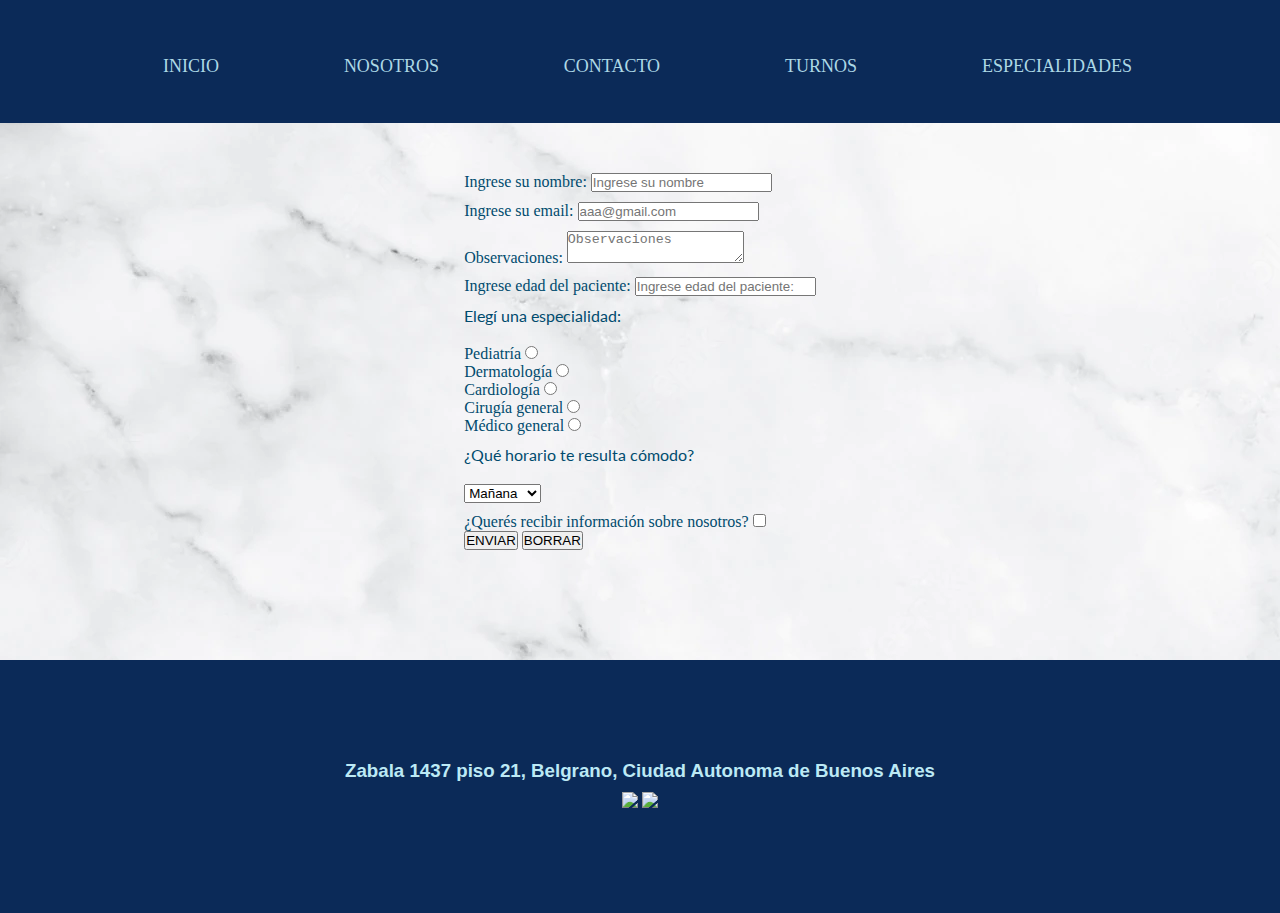
==== secciones/contacto.html @ 8c71344e "first commit" ====
<!DOCTYPE html>
<html lang="en">
<head>
    <meta charset="UTF-8">
    <meta http-equiv="X-UA-Compatible" content="IE=edge">
    <meta name="viewport" content="width=device-width, initial-scale=1.0">
    <link rel="stylesheet" href="../style/style.css">
    <title>Document</title>
</head>

<body>
    <header>
        <nav>
            <ul>
                <li>
                   <a href="../index.html">INICIO</a>
                </li>
                <li>
                   <a href="nosotros.html">NOSOTROS</a>
                </li>
                <li>
                   <a href="contacto.html">CONTACTO</a>
                </li>
                <li>
                   <a href="turnos.html">TURNOS</a>
                </li>
                <li>
                   <a href="especialidades.html">ESPECIALIDADES</a>
                </li>
            </ul>    
        </nav>       
    </header>
   
    <main>
        <section class= "espacio"> 
            <form action="#">
                <section class="formulario">
                    <div>
                        <label for="email">Ingrese su nombre:
                            <input  type="text" placeholder="Ingrese su nombre">
                        </label>
                    </div>
                </section>


                <section class="formulario">
                    <div>
                        <label for="email">Ingrese su email:
                            <input type="email" placeholder="aaa@gmail.com" name="email">
                        </label>
                    </div>
                </section>


                <section class="formulario">
                    <div>
                        <label for="Observaciones"> Observaciones:
                            <textarea placeholder="Observaciones"></textarea>
                        </label> 
                    </div>
                </section>


                <section class="formulario">
                    <div>
                        <label for="Edad">Ingrese edad del paciente:
                        <input type="number" placeholder="Ingrese edad del paciente:">
                        </label>
                    </div>
                </section>


                <section class="formulario">
                    <div>
                        <p>Elegí una especialidad:</p>
                            <div>Pediatría
                                <input type="radio" name="especialidad" value="pediatria">
                            </div>
                            
                            <div>Dermatología
                                <input type="radio" name="especialidad" value="dermatologia">
                            </div>

                            <div>Cardiología
                                <input type="radio" name="especialidad" value="Cardiologia">
                            </div>

                            <div>Cirugía general
                                <input type="radio" name="especialidad" value="cirugia general">
                            </div>

                            <div>Médico general
                                <input type="radio" name="especialidad" value="medico general">
                            </div>
                    </div>
                </section>


                <section class="formulario">
                    <div>
                        <p>¿Qué horario te resulta cómodo?</p>
                        <select name="letra" id="letra"> 
                            <option value="mañana">Mañana</option>
                            <option value="mediodia">MediodÍa</option>
                            <option value="tarde">Tarde</option>
                        </select>
                    </div>
                </section>



                <section class="formulario">
                    <div> ¿Querés recibir información sobre nosotros?
                        <input type="checkbox" name="acepta" value="1">
                    </div>

                    <input type="submit" value="ENVIAR">
                    <input type="reset" value="BORRAR">
                </section>    
            </form>
        </section>
    </main>
    
    <footer> 
        <h3 class="colorFooter">Zabala 1437 piso 21, Belgrano, Ciudad Autonoma de Buenos Aires</h3>
        <div>
            <a href="https://www.instagram.com/">
               <img src="https://img.icons8.com/fluency/30/000000/instagram-new.png"/>
            </a>
            
            <a href="https://www.whatsapp.com/">
               <img src="https://img.icons8.com/office/30/000000/whatsapp--v1.png"/>
            </a>
        </div>
    </footer>  


</body>
</html>
---- style/style.css ----
@import url('https://fonts.googleapis.com/css2?family=Lato:wght@700&display=swap');
@import url('https://fonts.googleapis.com/css2?family=Lato:wght@700&family=Plus+Jakarta+Sans:wght@300&display=swap');

*{
    padding: 0;
    margin: 0;
}


body{
    background-image: url(../img/fondo.jpg);
    display: flex;
    flex-direction: column;
}


header{
    background-color: rgb(11, 42, 88);
    text-align: center;
    padding: 56px 23px 46px 38px;
    margin-top: 0%;
    margin-bottom: 50px;
}


nav ul{
    display: flex;
    justify-content:space-evenly;
    align-items: center;
}


li{
    list-style-type: none;
}


a{
    text-decoration: none;
    color: lightblue;
    font-size: large;
}


h1{
    font-family: 'Plus Jakarta Sans', sans-serif;
    color:black;
    margin-left: 90px;
    margin-bottom: 20px;
    margin-left: 40px;
}


section h2{
    font-family: 'Gill Sans', 'Gill Sans MT', Calibri, 'Trebuchet MS', sans-serif;
    font-size: large;
    font-style:normal;
    text-transform:uppercase;
    padding-left:0px;
    margin: 40px; 
    margin-bottom: 20px;
}


section h3{
    font-family: 'Gill Sans', 'Gill Sans MT', Calibri, 'Trebuchet MS', sans-serif;
    font-size: large;
    font-style:normal;
    text-transform:uppercase;
    padding-left: 0px;
    margin:40px;
    margin-bottom: 20px;
}


p{
    font-family: 'Lato', sans-serif;
    padding-left: 0px;
    margin-bottom: 20px;
}


footer{
    grid-area: footer;
    background-color: rgb(11, 42, 88);
    text-align: center;
    padding: 100px;
    margin-top: 100px;
    margin-bottom: 0px;
}


header{
    grid-area: header;
}    

.intro{
    grid-area: intro;
}

.especialidad{
    grid-area: especialidad;
}

.video{
    grid-area: video;
}

footer{
    grid-area: footer;
}


.encabezado{
    display: grid;
    grid-template-areas: 
    "header       header       header"
    "intro        intro        intro"
    "especialidad especialidad especialidad"
    "video        video        video"
    "footer       footer       footer";
    grid-template-columns: 1fr 1fr 1fr;
}


.galeriaEspecialidad{
    display: grid;
    grid-template-columns: 1fr 1fr 1fr;
    gap: 40px;
    margin: 3em;
    justify-items: center;
}


.bordeImagenes{
    border: 10px ridge burlywood;
    width: 350px;
    height: 250px;
    margin-bottom: 3px;
    margin-top: 20px;
}



@media(min-width:360px){
    .encabezado{
        grid-template-areas: 
        "header"
        "intro"
        "especialidad"
        "video"
        "footer";
        grid-template-columns: 1fr;
    }     

    .galeriaEspecialidad{
        display: grid;
        grid-template-columns: 1fr;
    }

    body{
        display: flex;
        flex-direction: column;
        justify-items: center;
        flex-wrap: wrap;
    }

    header{
        background-color: rgb(4, 4, 59);
    }

    nav ul{
        display: flex;
        justify-content:space-evenly;
        align-items: center;
    }

    li{
        list-style-type: none;
    }
    
    a{
        text-decoration: none;
        color: lightblue;
        font-size:small;
    }
    
    li a:hover{
        color:rgb(223, 188, 146);
        background-color: rgb(99, 97, 216);
    }

    iframe{
        display: grid;
        width: 350px;
        height: 250px;
    } 

    .navegar:hover{
        color: blanchedalmond;
        background-color: gray;  
    }

    .redes{
        transition-property: all;
        transition-duration: 2s;
    }

    .redes:hover{
        transform: scale(2);
    }

    footer{
        background-color: rgb(4, 4, 59);
    }

}

@media(min-width:768px){
    .encabezado{
        grid-template-areas: 
        "header       header"
        "intro        intro"
        "especialidad especialidad"
        "video        video"
        "footer       footer";
        grid-template-columns: 1fr 1fr;
    }     

    .galeriaEspecialidad{
        display: grid;
        grid-template-columns: 1fr 1fr;
    }

    header{
        background-color: rgb(59, 59, 88);
    }
    
    a {
        font-size: large;
    }

    li a:hover{
        color:rgb(223, 188, 146);
        background-color: rgb(99, 97, 216);
    }

    iframe{
        width:560px;
        height:315px;
    }

    footer{
        background-color: rgb(59, 59, 88);
    }
}


@media(min-width:1024px){
    .encabezado{
        grid-template-areas: 
        "header       header       header"
        "intro        intro        intro"
        "especialidad especialidad especialidad"
        "video        video        video"
        "footer       footer       footer";
        grid-template-columns: 1fr 1fr 1fr;
    }     

    .galeriaEspecialidad{
        display: grid;
        grid-template-columns: 1fr 1fr 1fr;
    }

    header{
        background-color: rgb(11, 42, 88);
    }

    a{
        font-size: large;
    }
    
    iframe{
        width:560px;
        height:315px;
    }
    
    footer{
        background-color: rgb(11, 42, 88);
    }
}




.parrafos{
    padding-left: 40px;
    padding-right: 40px;
}

.navegar{
    color:gray;
}

.imgEspecialistas{
    border: 10px ridge burlywood;
    width: 400px;
    height: 550px;
    margin-top: 10px;
}

.bordeImagen{
    border: 2px solid black;
    width: 450px;
    height: 350px;
}

.centrarImgEspNos{
    padding-left: 40px;
    padding-bottom: 40px;
}

.centrarImgTurnos{
    margin-top: 50px;
    padding-left: 40px;
}

.alerta{
    letter-spacing: 2px;
    color: brown;
}

.formulario{
    margin-bottom: 10px;
}

.espacio{
    color: rgb(0, 75, 110);
    display: grid;
    justify-content: center;
}

.video{
    margin-top: 120px;
}

.centrarVideo{
    padding-left: 40px;
}

.colorFooter{
    color: rgb(188, 233, 245);
    font-family: 'Gill Sans', 'Gill Sans MT', Calibri, 'Trebuchet MS', sans-serif;
    margin-bottom: 10px;
}
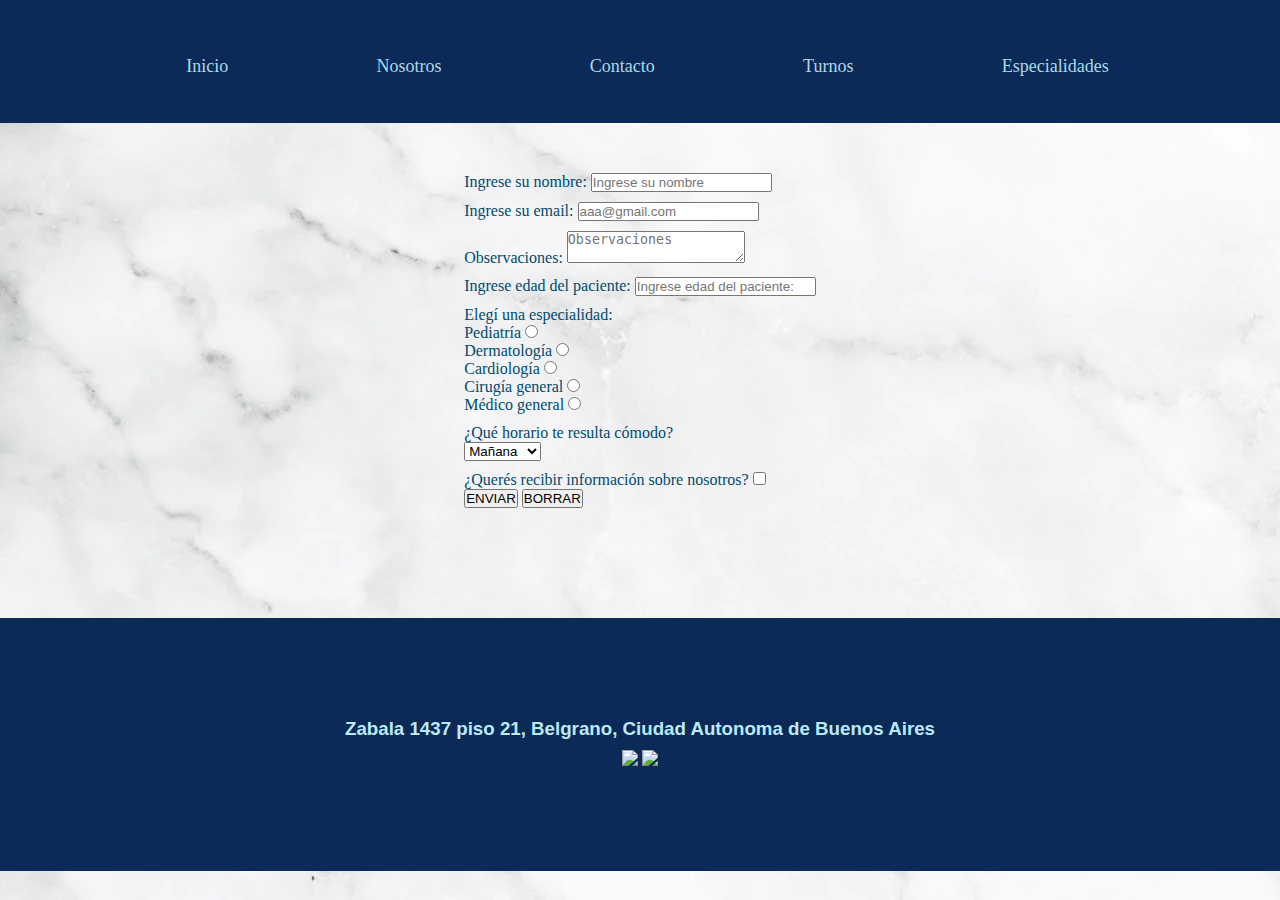
==== commit 73dc60f2: "agregado de Bootstrap" ====
--- a/secciones/contacto.html
+++ b/secciones/contacto.html
@@ -4,6 +4,7 @@
     <meta charset="UTF-8">
     <meta http-equiv="X-UA-Compatible" content="IE=edge">
     <meta name="viewport" content="width=device-width, initial-scale=1.0">
+    <link href="https://cdn.jsdelivr.net/npm/bootstrap@5.1.3/dist/css/bootstrap.min.css" rel="stylesheet"    integrity="sha384-1BmE4kWBq78iYhFldvKuhfTAU6auU8tT94WrHftjDbrCEXSU1oBoqyl2QvZ6jIW3" crossorigin="anonymous">
     <link rel="stylesheet" href="../style/style.css">
     <title>Document</title>
 </head>
@@ -11,24 +12,24 @@
 <body>
     <header>
         <nav>
-            <ul>
-                <li>
-                   <a href="../index.html">INICIO</a>
-                </li>
-                <li>
-                   <a href="nosotros.html">NOSOTROS</a>
-                </li>
-                <li>
-                   <a href="contacto.html">CONTACTO</a>
-                </li>
-                <li>
-                   <a href="turnos.html">TURNOS</a>
-                </li>
-                <li>
-                   <a href="especialidades.html">ESPECIALIDADES</a>
-                </li>
-            </ul>    
-        </nav>       
+           <ul class="nav justify-content-center">
+               <li class="nav-item">
+                 <a class="nav-link active colorNav" aria-current="page" href="../index.html">Inicio</a>
+               </li>
+               <li class="nav-item">
+                 <a class="nav-link active colorNav" href="nosotros.html">Nosotros</a>
+               </li>
+               <li class="nav-item">
+                 <a class="nav-link active colorNav" href="contacto.html">Contacto</a>
+               </li>
+               <li class="nav-item">
+                 <a class="nav-link active colorNav" href="turnos.html">Turnos</a>
+               </li>
+               <li class="nav-item">
+                 <a class="nav-link active colorNav" href="especialidades.html">Especialidades</a>
+               </li>
+           </ul>
+        </nav>
     </header>
    
     <main>
@@ -125,15 +126,17 @@
         <h3 class="colorFooter">Zabala 1437 piso 21, Belgrano, Ciudad Autonoma de Buenos Aires</h3>
         <div>
             <a href="https://www.instagram.com/">
-               <img src="https://img.icons8.com/fluency/30/000000/instagram-new.png"/>
+               <img class="redes" src="https://img.icons8.com/fluency/30/000000/instagram-new.png"/>
             </a>
             
             <a href="https://www.whatsapp.com/">
-               <img src="https://img.icons8.com/office/30/000000/whatsapp--v1.png"/>
+               <img class="redes" src="https://img.icons8.com/office/30/000000/whatsapp--v1.png"/>
             </a>
         </div>
     </footer>  
 
-
+    <script src="https://cdn.jsdelivr.net/npm/bootstrap@5.1.3/dist/js/bootstrap.bundle.min.js" integrity="sha384-ka7Sk0Gln4gmtz2MlQnikT1wXgYsOg+OMhuP+IlRH9sENBO0LRn5q+8nbTov4+1p" crossorigin="anonymous">
+    </script>
+    
 </body>
 </html>
--- a/style/style.css
+++ b/style/style.css
@@ -22,23 +22,15 @@
     margin-bottom: 50px;
 }
 
-
-nav ul{
-    display: flex;
-    justify-content:space-evenly;
-    align-items: center;
-}
-
-
-li{
-    list-style-type: none;
-}
-
-
-a{
+.colorNav{
     text-decoration: none;
     color: lightblue;
     font-size: large;
+}
+
+.colorNav:hover{
+        color:rgb(223, 188, 146);
+        background-color: rgb(99, 97, 216);
 }
 
 
@@ -73,7 +65,7 @@
 }
 
 
-p{
+.parrafo{
     font-family: 'Lato', sans-serif;
     padding-left: 0px;
     margin-bottom: 20px;
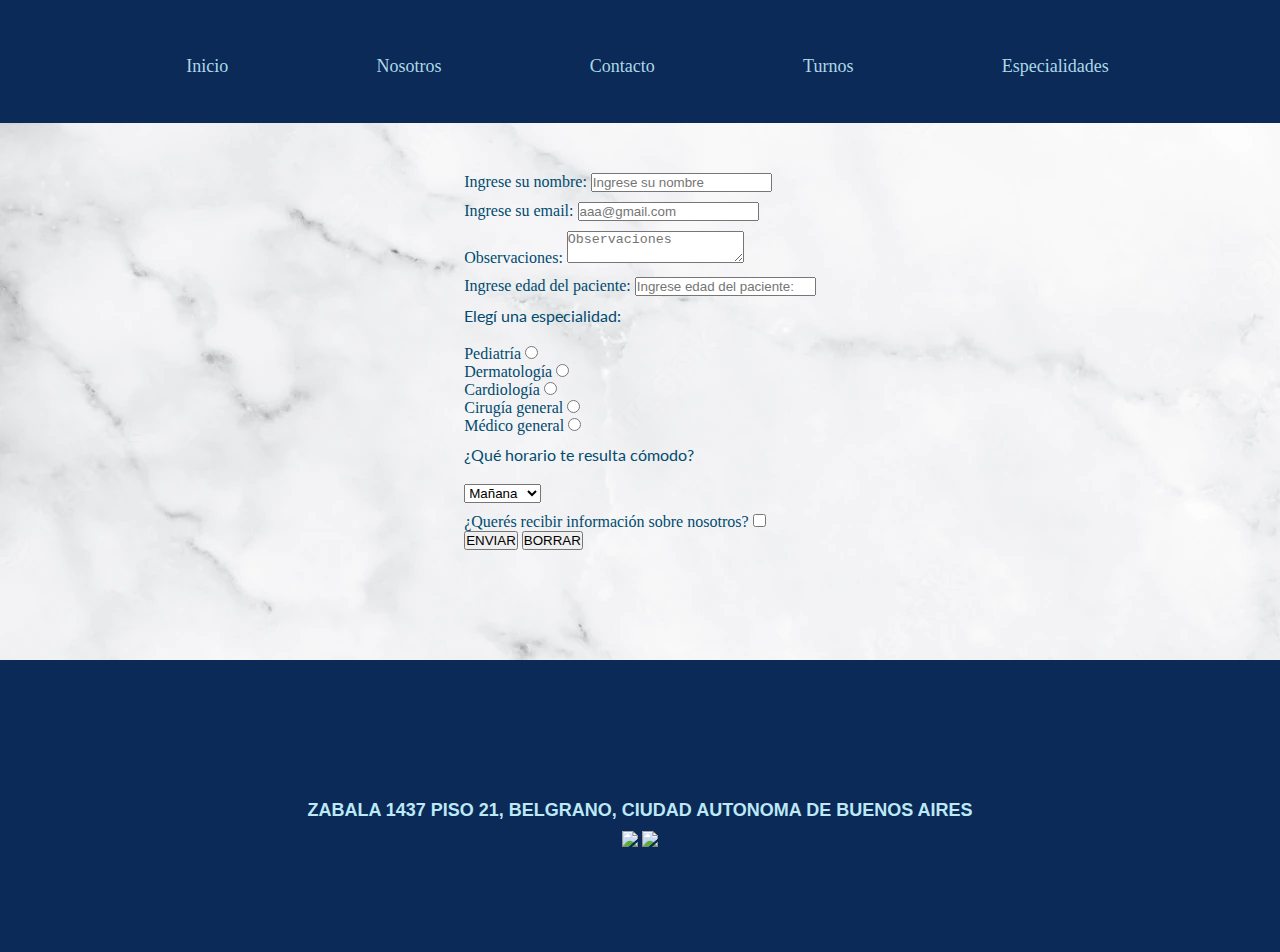
==== commit d309bb16: "agregue scss" ====
--- a/secciones/contacto.html
+++ b/secciones/contacto.html
@@ -5,7 +5,7 @@
     <meta http-equiv="X-UA-Compatible" content="IE=edge">
     <meta name="viewport" content="width=device-width, initial-scale=1.0">
     <link href="https://cdn.jsdelivr.net/npm/bootstrap@5.1.3/dist/css/bootstrap.min.css" rel="stylesheet"    integrity="sha384-1BmE4kWBq78iYhFldvKuhfTAU6auU8tT94WrHftjDbrCEXSU1oBoqyl2QvZ6jIW3" crossorigin="anonymous">
-    <link rel="stylesheet" href="../style/style.css">
+    <link rel="stylesheet" href="../style/estilos.css">
     <title>Document</title>
 </head>
 
--- a/style/estilos.css
+++ b/style/estilos.css
@@ -0,0 +1,331 @@
+@import url("https://fonts.googleapis.com/css2?family=Lato:wght@700&display=swap");
+@import url("https://fonts.googleapis.com/css2?family=Lato:wght@700&family=Plus+Jakarta+Sans:wght@300&display=swap");
+.video {
+  margin-top: 120px;
+}
+.video h2 {
+  font-family: "Gill Sans", "Gill Sans MT", Calibri, "Trebuchet MS", sans-serif;
+  font-size: large;
+  font-style: normal;
+  text-transform: uppercase;
+  padding-left: 0px;
+  margin: 40px;
+  margin-bottom: 20px;
+}
+.video .centrarVideo {
+  padding-left: 40px;
+}
+
+* {
+  padding: 0;
+  margin: 0;
+}
+
+body {
+  background-image: url(../img/fondo.jpg);
+  display: flex;
+  flex-direction: column;
+}
+
+header {
+  background-color: rgb(11, 42, 88);
+  text-align: center;
+  padding: 56px 23px 46px 38px;
+  margin-top: 0%;
+  margin-bottom: 50px;
+}
+
+.colorNav {
+  text-decoration: none;
+  color: lightblue;
+  font-size: large;
+}
+.colorNav:hover {
+  color: rgb(223, 188, 146);
+  background-color: rgb(99, 97, 216);
+}
+
+.colorNav:active {
+  color: rgb(253, 253, 253);
+}
+
+.tituloIndex {
+  font-family: "Plus Jakarta Sans", sans-serif;
+  font-size: large;
+  font-style: normal;
+  text-transform: uppercase;
+}
+
+h1 {
+  font-family: "Plus Jakarta Sans", sans-serif;
+  color: black;
+  margin-left: 90px;
+  margin-bottom: 20px;
+  margin-left: 40px;
+}
+
+h2 {
+  font-family: "Gill Sans", "Gill Sans MT", Calibri, "Trebuchet MS", sans-serif;
+  font-size: large;
+  font-style: normal;
+  text-transform: uppercase;
+  padding-left: 0px;
+  margin: 40px;
+  margin-bottom: 20px;
+}
+
+h3 {
+  font-family: "Gill Sans", "Gill Sans MT", Calibri, "Trebuchet MS", sans-serif;
+  font-size: large;
+  font-style: normal;
+  text-transform: uppercase;
+  padding-left: 0px;
+  margin: 40px;
+  margin-bottom: 20px;
+}
+
+p {
+  font-family: "Lato", sans-serif;
+  padding-left: 0px;
+  margin-bottom: 20px;
+}
+
+.parrafo {
+  font-family: "Lato", sans-serif;
+  padding-left: 0px;
+  margin-bottom: 20px;
+}
+
+footer {
+  grid-area: footer;
+  background-color: rgb(11, 42, 88);
+  text-align: center;
+  padding: 100px;
+  margin-top: 100px;
+  margin-bottom: 0px;
+}
+
+header {
+  grid-area: header;
+}
+
+.intro {
+  grid-area: intro;
+}
+
+.especialidad {
+  grid-area: especialidad;
+}
+
+.video {
+  grid-area: video;
+}
+
+footer {
+  grid-area: footer;
+}
+
+.encabezado {
+  display: grid;
+  grid-template-areas: "header       header       header" "intro        intro        intro" "especialidad especialidad especialidad" "video        video        video" "footer       footer       footer";
+  grid-template-columns: 1fr 1fr 1fr;
+}
+
+.galeriaEspecialidad {
+  display: grid;
+  grid-template-columns: 1fr 1fr 1fr;
+  gap: 40px;
+  margin: 3em;
+  justify-items: center;
+}
+
+.bordeImagenes {
+  border: 10px ridge burlywood;
+  width: 350px;
+  height: 250px;
+  margin-bottom: 3px;
+  margin-top: 20px;
+}
+
+@media (min-width: 360px) {
+  .encabezado {
+    grid-template-areas: "header" "intro" "especialidad" "video" "footer";
+    grid-template-columns: 1fr;
+  }
+
+  .galeriaEspecialidad {
+    display: grid;
+    grid-template-columns: 1fr;
+  }
+
+  body {
+    display: flex;
+    flex-direction: column;
+    justify-items: center;
+    flex-wrap: wrap;
+  }
+
+  header {
+    background-color: rgb(4, 4, 59);
+  }
+
+  nav ul {
+    display: flex;
+    justify-content: space-evenly;
+    align-items: center;
+  }
+
+  li {
+    list-style-type: none;
+  }
+
+  a {
+    text-decoration: none;
+    color: lightblue;
+    font-size: small;
+  }
+  a:hover {
+    color: rgb(223, 188, 146);
+    background-color: rgb(99, 97, 216);
+  }
+
+  iframe {
+    display: grid;
+    width: 350px;
+    height: 250px;
+  }
+
+  .navegar:hover {
+    color: blanchedalmond;
+    background-color: gray;
+  }
+
+  .redes {
+    transition-property: all;
+    transition-duration: 2s;
+  }
+  .redes:hover {
+    transform: scale(2);
+  }
+
+  footer {
+    background-color: rgb(4, 4, 59);
+  }
+}
+@media (min-width: 768px) {
+  .encabezado {
+    grid-template-areas: "header       header" "intro        intro" "especialidad especialidad" "video        video" "footer       footer";
+    grid-template-columns: 1fr 1fr;
+  }
+
+  .galeriaEspecialidad {
+    display: grid;
+    grid-template-columns: 1fr 1fr;
+  }
+
+  header {
+    background-color: rgb(59, 59, 88);
+  }
+
+  a {
+    font-size: large;
+  }
+
+  li a:hover {
+    color: rgb(223, 188, 146);
+    background-color: rgb(99, 97, 216);
+  }
+
+  iframe {
+    width: 560px;
+    height: 315px;
+  }
+
+  footer {
+    background-color: rgb(59, 59, 88);
+  }
+}
+@media (min-width: 1024px) {
+  .encabezado {
+    grid-template-areas: "header       header       header" "intro        intro        intro" "especialidad especialidad especialidad" "video        video        video" "footer       footer       footer";
+    grid-template-columns: 1fr 1fr 1fr;
+  }
+
+  .galeriaEspecialidad {
+    display: grid;
+    grid-template-columns: 1fr 1fr 1fr;
+  }
+
+  header {
+    background-color: rgb(11, 42, 88);
+  }
+
+  a {
+    font-size: large;
+  }
+
+  iframe {
+    width: 560px;
+    height: 315px;
+  }
+
+  footer {
+    background-color: rgb(11, 42, 88);
+  }
+}
+.parrafos {
+  padding-left: 40px;
+  padding-right: 40px;
+}
+
+.pieFoto {
+  font-family: "Gill Sans", "Gill Sans MT", Calibri, "Trebuchet MS", sans-serif;
+}
+
+.navegar {
+  color: gray;
+}
+
+.imgEspecialistas {
+  border: 10px ridge burlywood;
+  width: 400px;
+  height: 550px;
+  margin-top: 10px;
+}
+
+.bordeImagen {
+  border: 2px solid black;
+  width: 450px;
+  height: 350px;
+}
+
+.centrarImgEspNos {
+  padding-left: 40px;
+  padding-bottom: 40px;
+}
+
+.centrarImgTurnos {
+  margin-top: 50px;
+  padding-left: 40px;
+}
+
+.alerta {
+  letter-spacing: 2px;
+  color: brown;
+}
+
+.formulario {
+  margin-bottom: 10px;
+}
+
+.espacio {
+  color: rgb(0, 75, 110);
+  display: grid;
+  justify-content: center;
+}
+
+.colorFooter {
+  color: rgb(188, 233, 245);
+  font-family: "Gill Sans", "Gill Sans MT", Calibri, "Trebuchet MS", sans-serif;
+  margin-bottom: 10px;
+}/*# sourceMappingURL=estilos.css.map */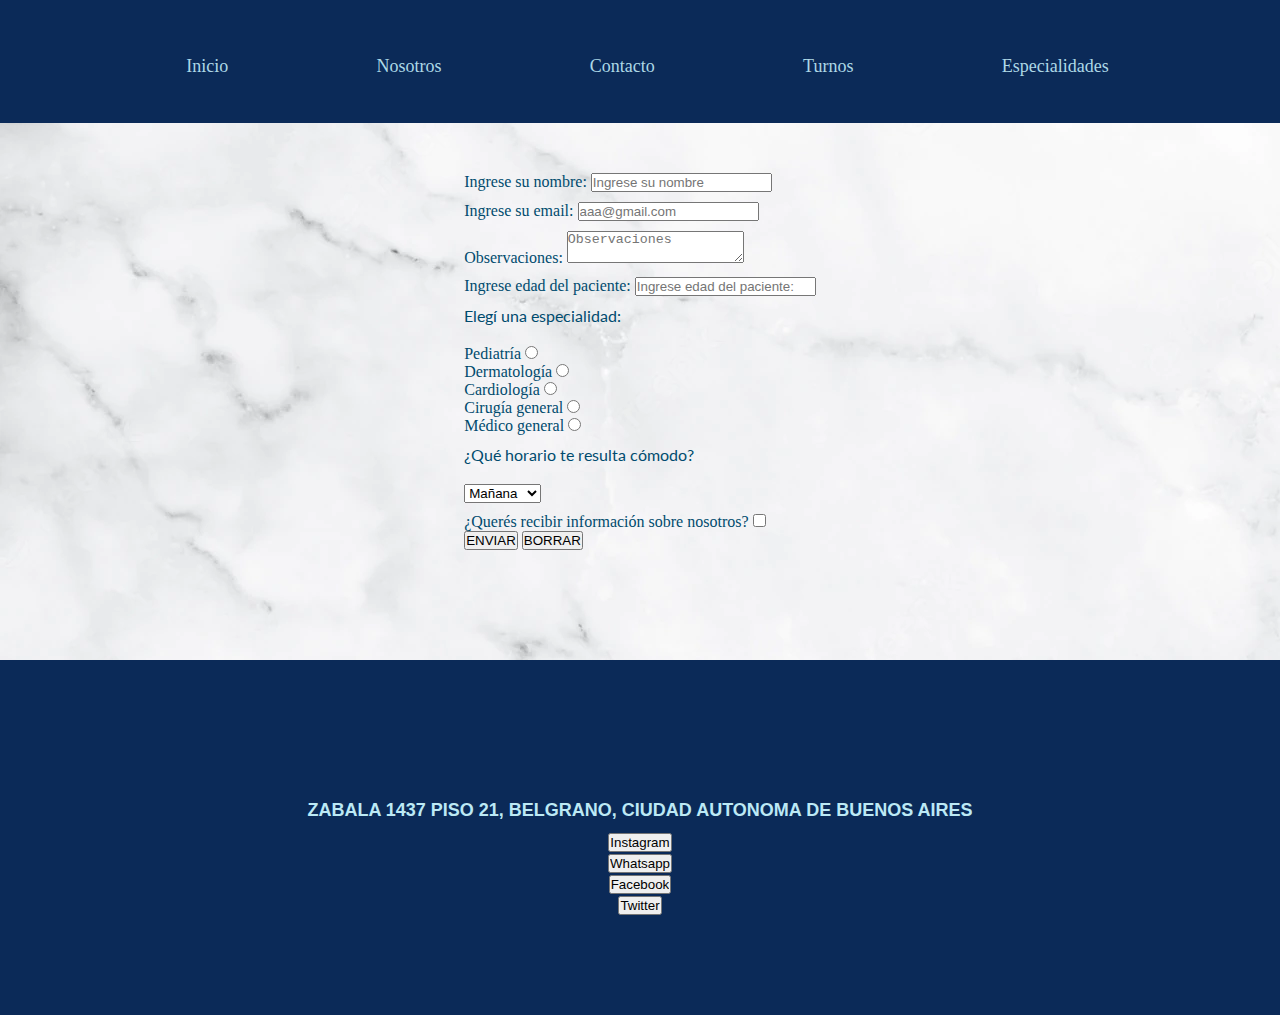
==== commit 1d7a3c7e: "Map, Mixin, Extend y SEO" ====
--- a/secciones/contacto.html
+++ b/secciones/contacto.html
@@ -4,6 +4,8 @@
     <meta charset="UTF-8">
     <meta http-equiv="X-UA-Compatible" content="IE=edge">
     <meta name="viewport" content="width=device-width, initial-scale=1.0">
+    <meta name="description" content="Contactarse para solicitar turnos">
+    <meta name="Keywords" content="Rápido y practico, respuesta en menos de 24hs">
     <link href="https://cdn.jsdelivr.net/npm/bootstrap@5.1.3/dist/css/bootstrap.min.css" rel="stylesheet"    integrity="sha384-1BmE4kWBq78iYhFldvKuhfTAU6auU8tT94WrHftjDbrCEXSU1oBoqyl2QvZ6jIW3" crossorigin="anonymous">
     <link rel="stylesheet" href="../style/estilos.css">
     <title>Document</title>
@@ -124,15 +126,23 @@
     
     <footer> 
         <h3 class="colorFooter">Zabala 1437 piso 21, Belgrano, Ciudad Autonoma de Buenos Aires</h3>
-        <div>
+        <section>
             <a href="https://www.instagram.com/">
-               <img class="redes" src="https://img.icons8.com/fluency/30/000000/instagram-new.png"/>
+            <div><input type="button" value="Instagram" class="btn--instagram"></div>
             </a>
-            
+
             <a href="https://www.whatsapp.com/">
-               <img class="redes" src="https://img.icons8.com/office/30/000000/whatsapp--v1.png"/>
+            <div><input type="button" value="Whatsapp" class="btn--whatsapp"></div>
             </a>
-        </div>
+         
+            <a href="https://es-la.facebook.com/">
+            <div><input type="button" value="Facebook" class="btn--facebook"></div>
+            </a>
+
+            <a href="https://twitter.com/?lang=es">
+            <div><input type="button" value="Twitter" class="btn--twitter"></div>
+            </a>
+          </section>
     </footer>  
 
     <script src="https://cdn.jsdelivr.net/npm/bootstrap@5.1.3/dist/js/bootstrap.bundle.min.js" integrity="sha384-ka7Sk0Gln4gmtz2MlQnikT1wXgYsOg+OMhuP+IlRH9sENBO0LRn5q+8nbTov4+1p" crossorigin="anonymous">
